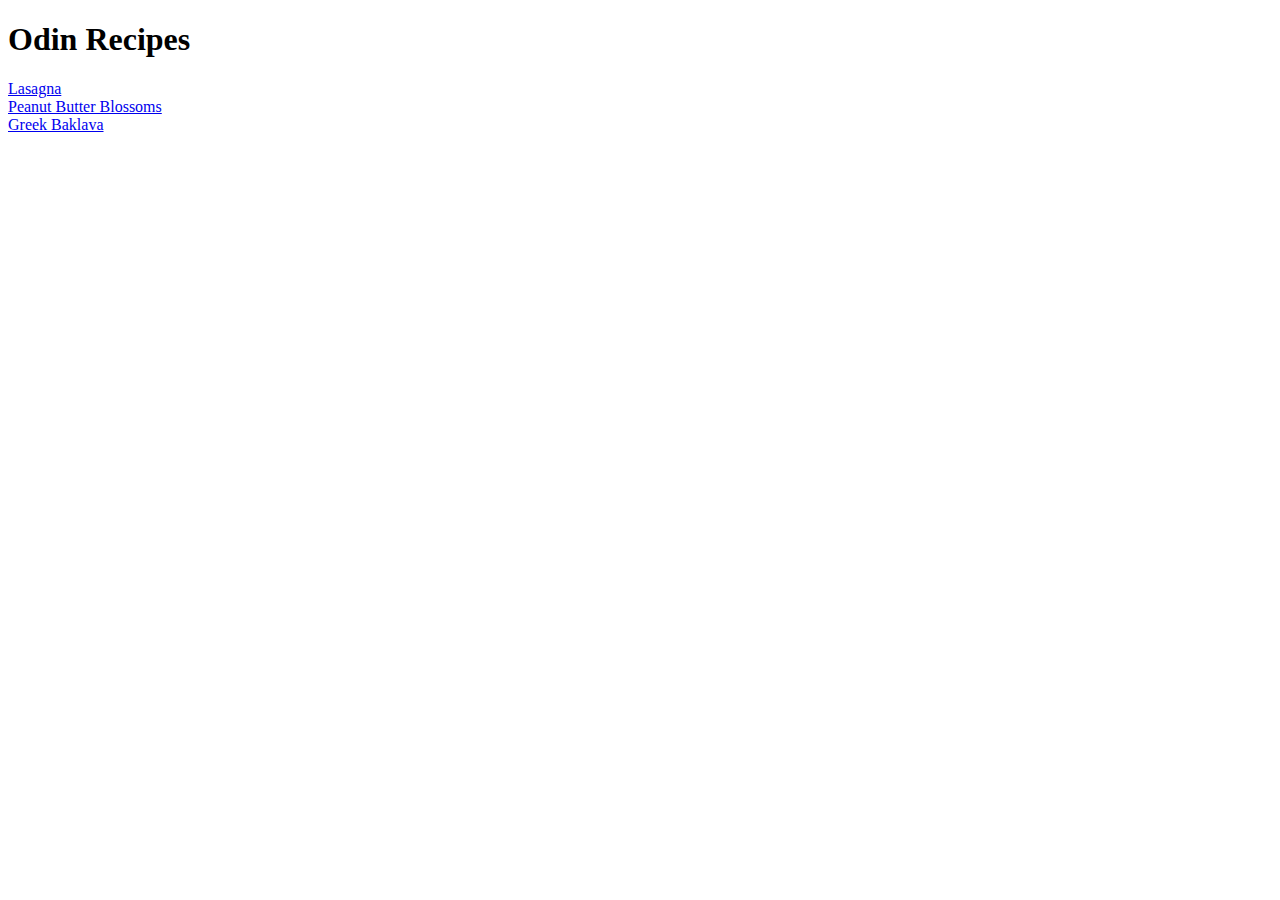
==== index.html @ 3e44fa9e "adding first project" ====
<!DOCTYPE html>
<html lang="en">
    <head>
        <meta charset="UTF-8">
        <meta name="viewport" content="width=device-width, initial-scale=1.0">
        <title>Odin Recipe</title>
    </head>
    <body>
        <h1>Odin Recipes</h1>
        

        <a href="lasagna.html" target ="_blank"  rel="noopener noreferrer">Lasagna</a> <br>
        <a href="peanutbutterblossoms.html" target ="_blank"  rel="noopener noreferrer">Peanut Butter Blossoms</a><br>
        <a href="baklava.html" target ="_blank"  rel="noopener noreferrer">Greek Baklava</a>
    </body>
</html>
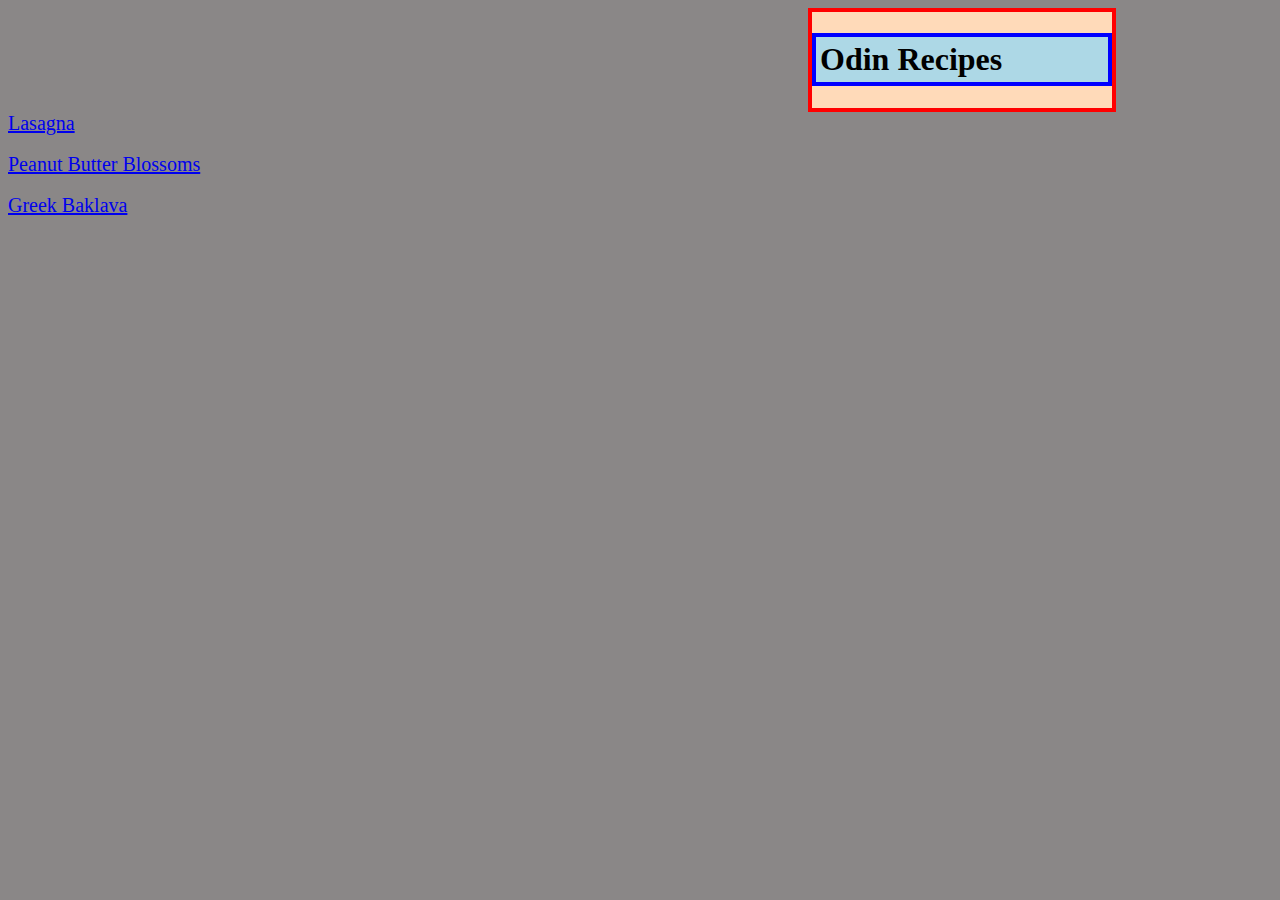
==== commit a0d9f5c5: "adding script and css functionality" ====
--- a/index.html
+++ b/index.html
@@ -3,14 +3,16 @@
     <head>
         <meta charset="UTF-8">
         <meta name="viewport" content="width=device-width, initial-scale=1.0">
+        <link rel="stylesheet" href="style.css">
         <title>Odin Recipe</title>
     </head>
     <body>
-        <h1>Odin Recipes</h1>
-        
-
-        <a href="lasagna.html" target ="_blank"  rel="noopener noreferrer">Lasagna</a> <br>
-        <a href="peanutbutterblossoms.html" target ="_blank"  rel="noopener noreferrer">Peanut Butter Blossoms</a><br>
-        <a href="baklava.html" target ="_blank"  rel="noopener noreferrer">Greek Baklava</a>
+        <div class="flex-container">
+            <h1 class="flex-item">Odin Recipes</h1>
+        </div>
+        <a id="first" href="lasagna.html" target ="_blank"  rel="noopener noreferrer">Lasagna</a> <br>
+        <a id="second" href="peanutbutterblossoms.html" target ="_blank"  rel="noopener noreferrer">Peanut Butter Blossoms</a><br>
+        <a id="third" href="baklava.html" target ="_blank"  rel="noopener noreferrer">Greek Baklava</a>
+        <script src="script.js"></script>
     </body>
 </html>--- a/style.css
+++ b/style.css
@@ -0,0 +1,40 @@
+.flex-container {
+    display: flex;
+    border: 4px solid red;
+    width: 300px;
+    justify-content: center;
+    margin-left: 800px;
+    background: peachpuff;
+}
+
+.flex-item {
+    background: lightblue;
+    border: 4px solid blue;
+    flex: 1;
+    padding: 4px;
+}
+
+body {
+    background-color: rgb(138, 135, 135);
+}
+
+#first {
+    font-size: 20px;
+    /* border: 2px solid red; */
+    display: grid;
+    width: 100px;
+}
+
+#second {
+    font-size: 20px;
+    display: grid;
+    /* border: 2px solid red; */
+    width: 200px;
+}
+
+#third {
+    font-size: 20px;
+    display: grid;
+    /* border: 2px solid red; */
+    width: 130px;
+}